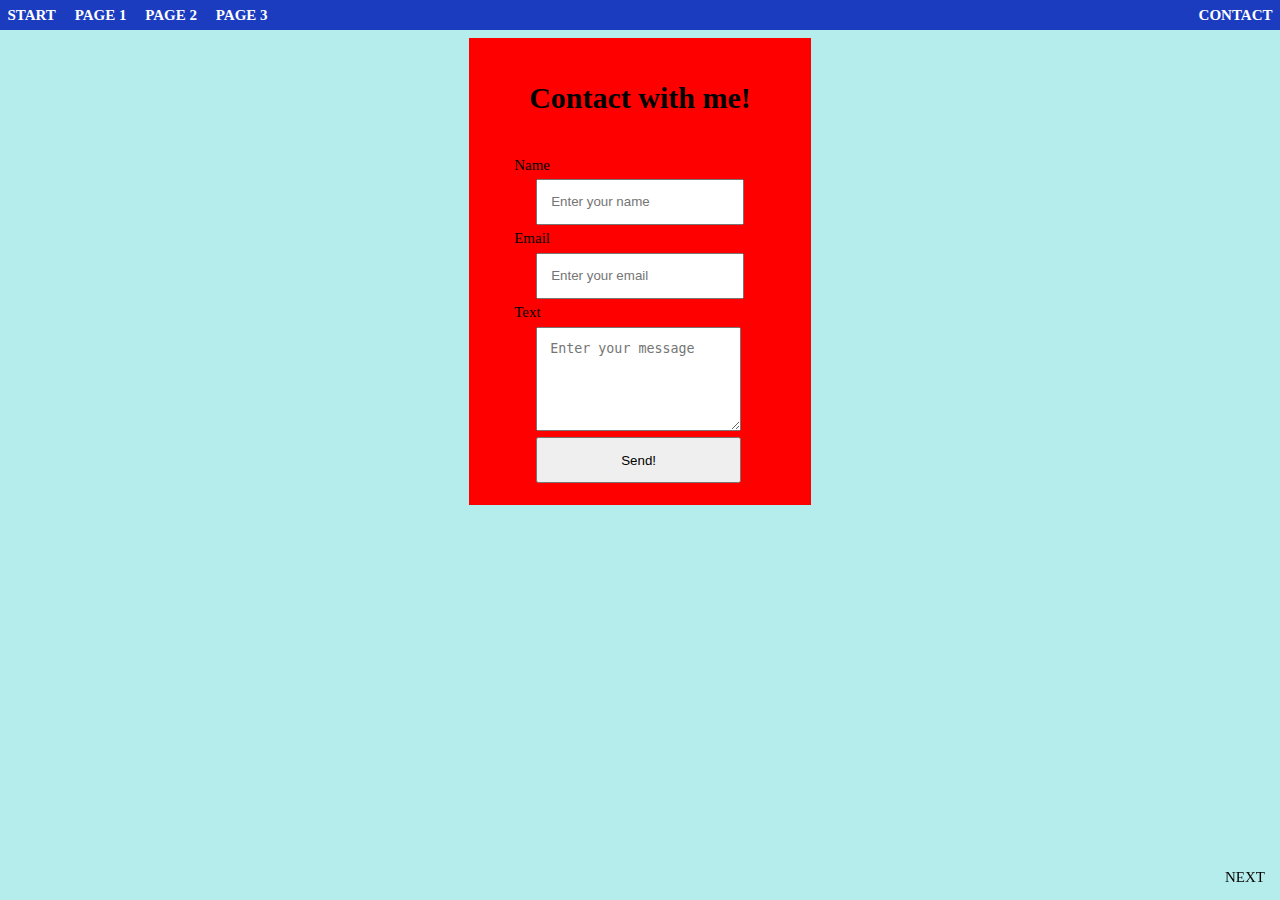
==== contact.html @ 06deb732 "add contact page" ====
<!Doctype html>
<html>

<head>
	<title>Title of page</title>
	<link rel="stylesheet" href="css/style.css">
</head>

<body>
	<header>
		<a href="file:///home/grzegorz/webModule/1si_tw/website/index.html">START</a>
		<a href="file:///home/grzegorz/webModule/1si_tw/website/index.html">Page 1</a>
		<a href="file:///home/grzegorz/webModule/1si_tw/website/index.html">Page 2</a>
		<a href="file:///home/grzegorz/webModule/1si_tw/website/index.html">Page 3</a>
		<a class="contact" href="file:///home/grzegorz/webModule/1si_tw/website/contact.html">Contact</a>
	</header>
	
	<div class="content">
		<form action="" method="post">
			<h1>Contact with me!</h1>

			<label for="name"  id= "label">Name</label>
			<input type="text" name="name" id="name" placeholder="Enter your name">

			<label for="email" id= "label">Email<label>
			<input type="text" name="email" id="email" placeholder="Enter your email">

			<label for="textarea" id= "label">Text</label>
			<textarea rows="5" cols="20" id="textarea" placeholder="Enter your message"></textarea>

			<button type="submit">Send!</button>
		</form>
	</div>
	<footer>
		<a>NEXT</a>
	</footer>
</body>

</html>
---- css/style.css ----
body {
	background-color: #b5edec;
	font: normal normal 15px/1 "Times New Roman";
}

body header {
	background-color: #1b3cbf;
	position: fixed;
	right: 0px;
	left: 0px;
	top: 0px;
	bottom: 1,5em;
}

body header a {
	color: white;
	display: inline-block;
	padding: 0.5em;
	margin: 0px;
	font-weight: bold;
	text-transform: uppercase;
	text-decoration: none;
}

body header a.contact {
	float: right;
}

body div {
	position: absolute ;
	top: 2.5em;
	bottom: 2em;
	right: 0em;
	left: 0em;
	display: flex;
	flex-direction: column;
	align-items: center;
}

body div p {
	margin-left: 1em;
	align-self: flex-start;
}

body footer {
	position: fixed;
	bottom: 1em;
	right: 1em;
}

body div form {
	background-color: red;
}

h1 {
	display: block;
	margin: 0.5em 1em;
	padding: 1em 1em;
}

input, textarea {
	display: block;
	margin: 0.5em 5em;
	padding: 1em 1em;
}

button {
	display: block;
	margin: 0.5em 5em;
	padding: 1em 6.25em;
	
}

label {
	margin: 0em 3em;
}
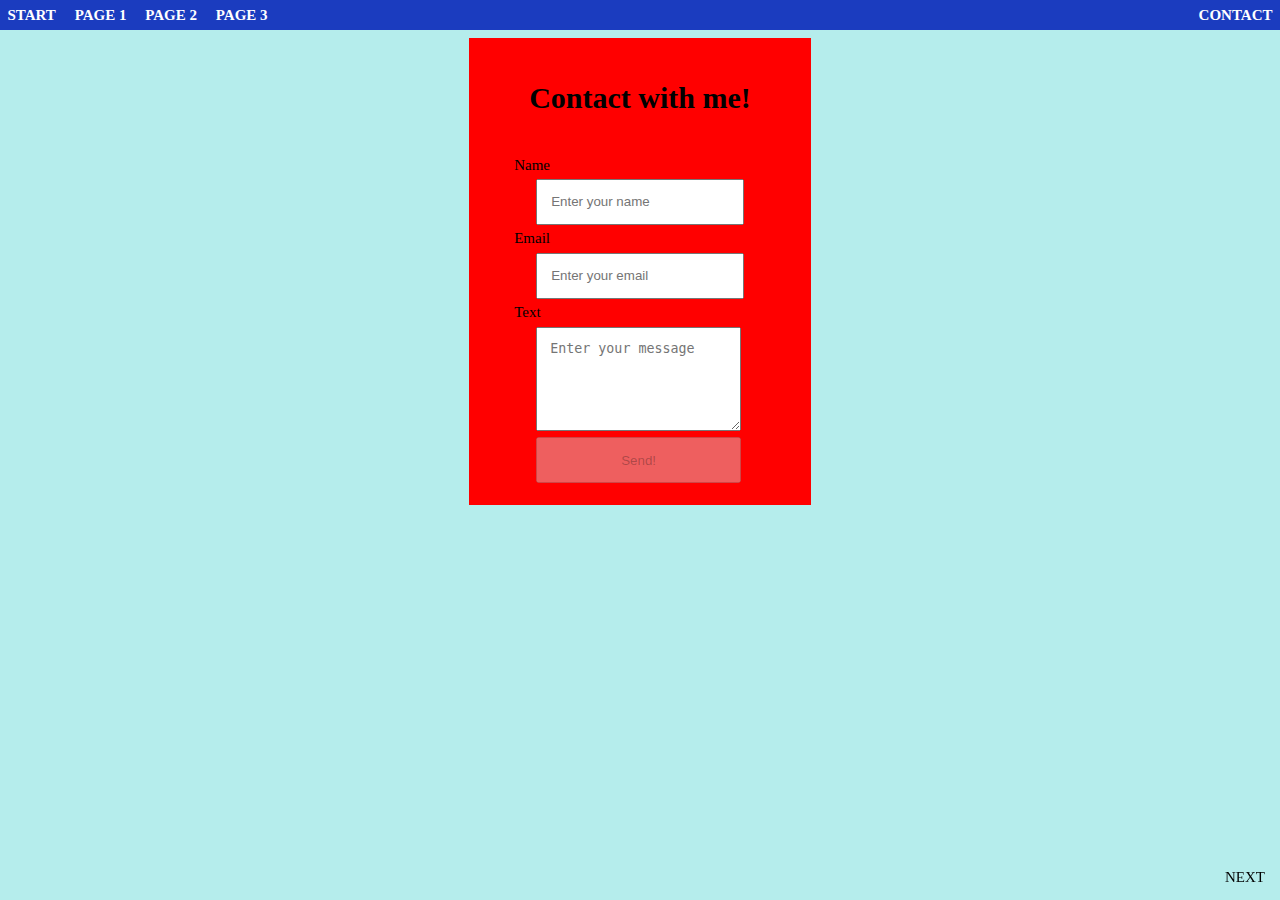
==== commit 45a03947: "Add JavaScript form validation to contact page" ====
--- a/contact.html
+++ b/contact.html
@@ -8,11 +8,11 @@
 
 <body>
 	<header>
-		<a href="file:///home/grzegorz/webModule/1si_tw/website/index.html">START</a>
-		<a href="file:///home/grzegorz/webModule/1si_tw/website/index.html">Page 1</a>
-		<a href="file:///home/grzegorz/webModule/1si_tw/website/index.html">Page 2</a>
-		<a href="file:///home/grzegorz/webModule/1si_tw/website/index.html">Page 3</a>
-		<a class="contact" href="file:///home/grzegorz/webModule/1si_tw/website/contact.html">Contact</a>
+		<a href="index.html">START</a>
+		<a href="index.html">Page 1</a>
+		<a href="index.html">Page 2</a>
+		<a href="index.html">Page 3</a>
+		<a class="contact" href="contact.html">Contact</a>
 	</header>
 	
 	<div class="content">
@@ -20,15 +20,16 @@
 			<h1>Contact with me!</h1>
 
 			<label for="name"  id= "label">Name</label>
-			<input type="text" name="name" id="name" placeholder="Enter your name">
+			<input type="text" name="name" id="name" placeholder="Enter your name" onkeyup="nameProvided(); disableButton();">
 
 			<label for="email" id= "label">Email<label>
-			<input type="text" name="email" id="email" placeholder="Enter your email">
+			<input type="text" name="email" id="email" placeholder="Enter your email" onkeyup="emailProvided(); disableButton();">
 
 			<label for="textarea" id= "label">Text</label>
-			<textarea rows="5" cols="20" id="textarea" placeholder="Enter your message"></textarea>
+			<textarea rows="5" cols="20" id="textarea" placeholder="Enter your message" onkeyup="messageProvided(); disableButton();"></textarea>
 
-			<button type="submit">Send!</button>
+			<button type="button" onclick="validate()">Send!</button>
+			<script src="scripts/contactValidation.js"></script>
 		</form>
 	</div>
 	<footer>
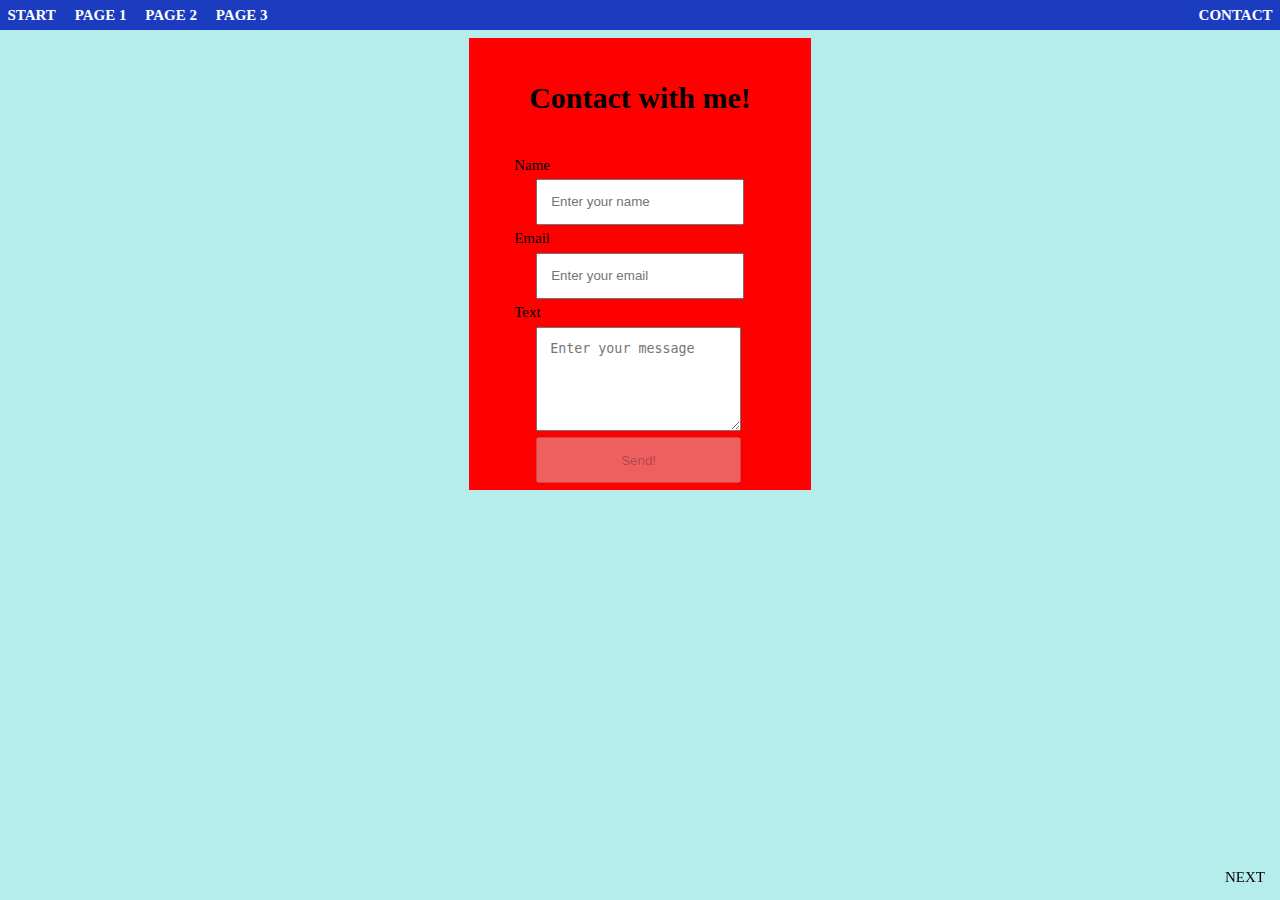
==== commit 5aaf79a1: "validate file with "validator.w3.org" page and eliminate all errors" ====
--- a/contact.html
+++ b/contact.html
@@ -1,7 +1,8 @@
 <!Doctype html>
-<html>
+<html lang="en">
 
 <head>
+	<meta charset="utf-8"/>
 	<title>Title of page</title>
 	<link rel="stylesheet" href="css/style.css">
 </head>
@@ -16,16 +17,16 @@
 	</header>
 	
 	<div class="content">
-		<form action="" method="post">
+		<form action="/index.html" method="post">
 			<h1>Contact with me!</h1>
 
-			<label for="name"  id= "label">Name</label>
+			<label for="name"  id= "nameLabel">Name</label>
 			<input type="text" name="name" id="name" placeholder="Enter your name" onkeyup="nameProvided(); disableButton();">
 
-			<label for="email" id= "label">Email<label>
+			<label for="email" id= "emailLabel">Email</label>
 			<input type="text" name="email" id="email" placeholder="Enter your email" onkeyup="emailProvided(); disableButton();">
 
-			<label for="textarea" id= "label">Text</label>
+			<label for="textarea" id= "textareaLabel">Text</label>
 			<textarea rows="5" cols="20" id="textarea" placeholder="Enter your message" onkeyup="messageProvided(); disableButton();"></textarea>
 
 			<button type="button" onclick="validate()">Send!</button>
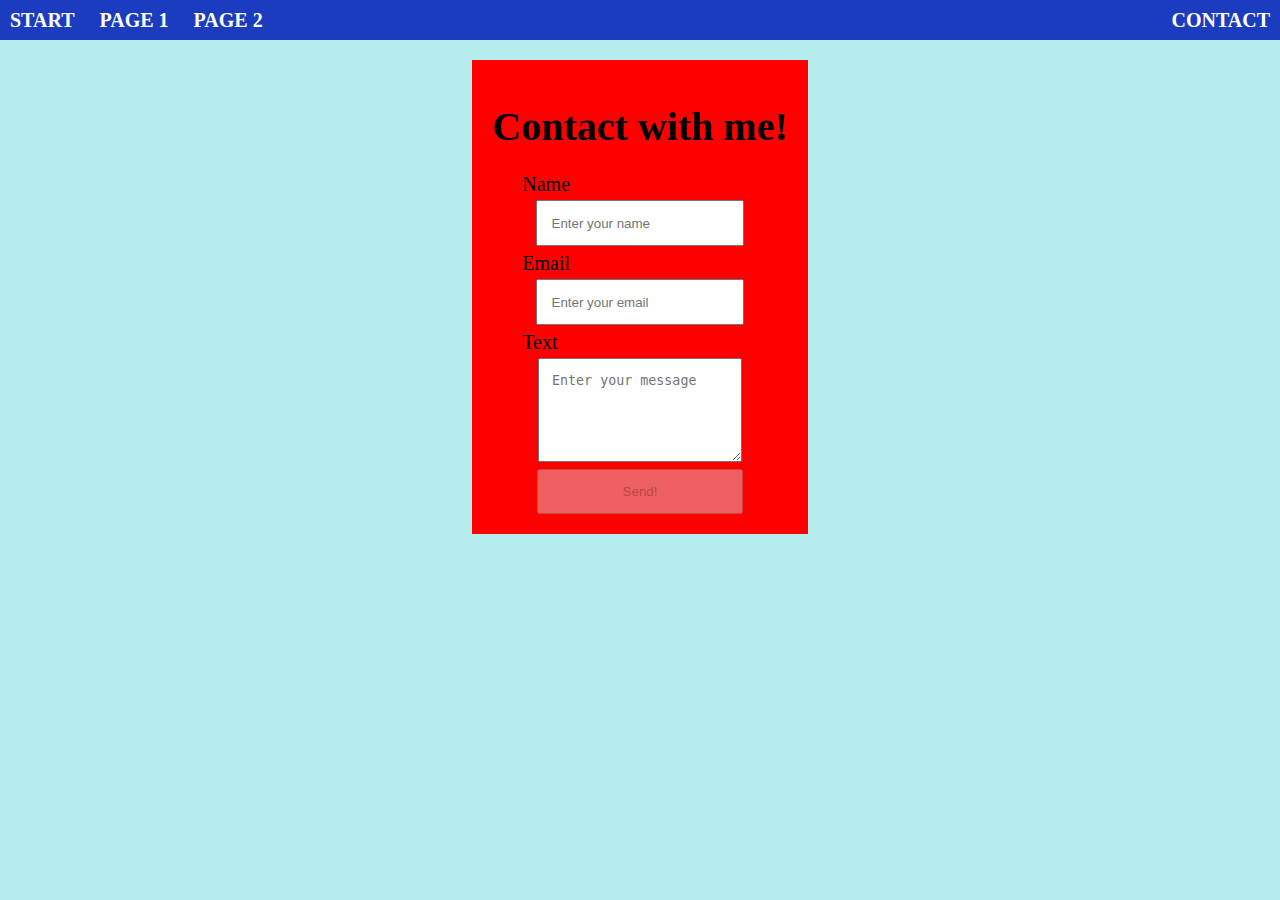
==== commit eeca90d3: "improve footers" ====
--- a/contact.html
+++ b/contact.html
@@ -10,9 +10,8 @@
 <body>
 	<header>
 		<a href="index.html">START</a>
-		<a href="index.html">Page 1</a>
-		<a href="index.html">Page 2</a>
-		<a href="index.html">Page 3</a>
+		<a href="page1.html">Page 1</a>
+		<a href="page2.html">Page 2</a>
 		<a class="contact" href="contact.html">Contact</a>
 	</header>
 	
@@ -33,9 +32,6 @@
 			<script src="scripts/contactValidation.js"></script>
 		</form>
 	</div>
-	<footer>
-		<a>NEXT</a>
-	</footer>
 </body>
 
 </html>
--- a/css/style.css
+++ b/css/style.css
@@ -1,6 +1,6 @@
 body {
 	background-color: #b5edec;
-	font: normal normal 15px/1 "Times New Roman";
+	font: normal normal 20px/1 "Times New Roman";
 }
 
 body header {
@@ -48,31 +48,27 @@
 	right: 1em;
 }
 
-body div form {
+div form {
+	display: flex;
+	flex-direction: column;
+	align-items: center;
 	background-color: red;
-}
-
-h1 {
-	display: block;
 	margin: 0.5em 1em;
 	padding: 1em 1em;
 }
 
-input, textarea {
-	display: block;
-	margin: 0.5em 5em;
+div form label {
+	align-self: flex-start;
+	margin-left: 1.5em;
+}
+
+div form input, div form textarea {
+	margin: 0.5em 2em;
 	padding: 1em 1em;
 }
 
-button {
-	display: block;
-	margin: 0.5em 5em;
+div form button {
 	padding: 1em 6.25em;
-	
-}
-
-label {
-	margin: 0em 3em;
 }
 
 
